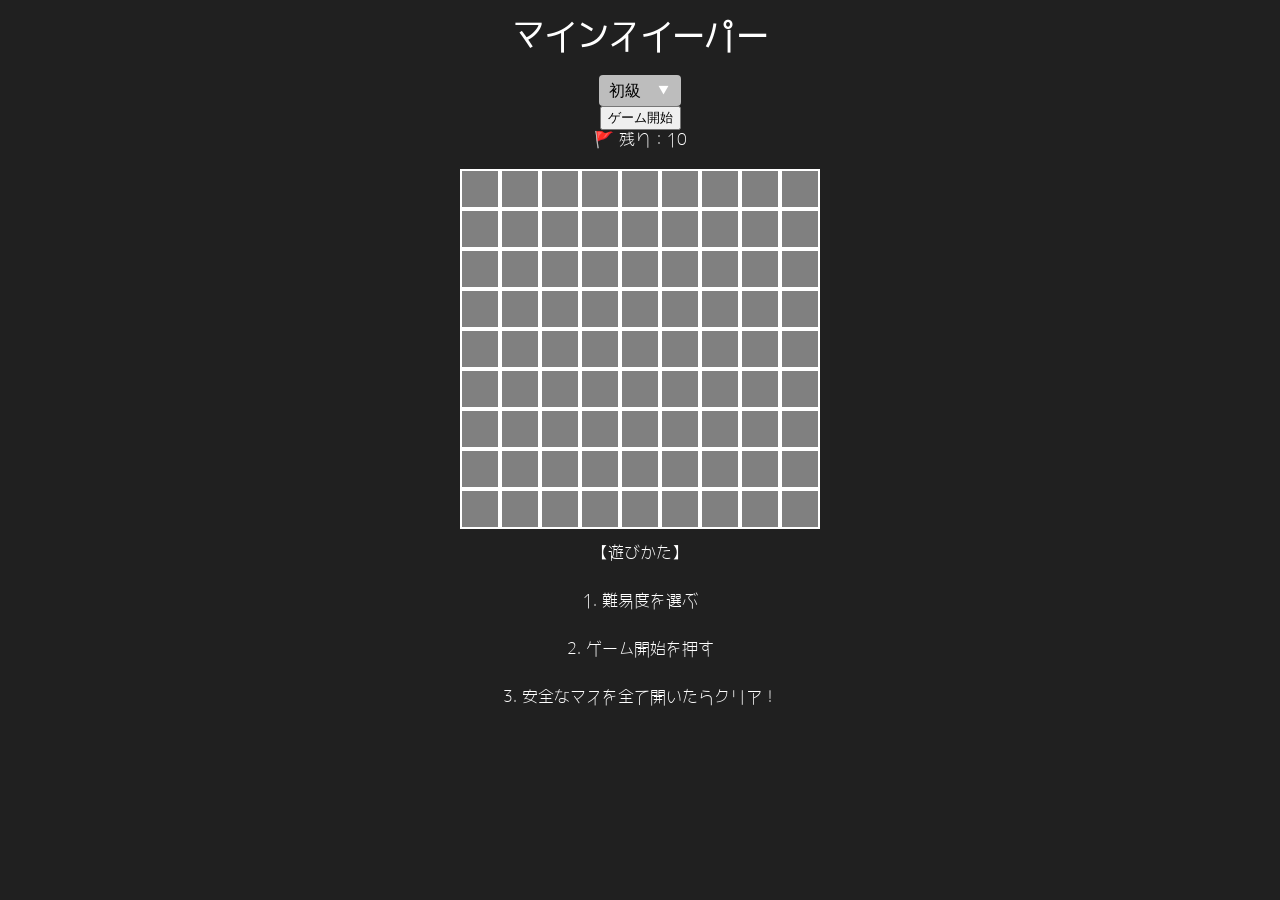
==== index.html @ 2c54dd24 "Add files via upload" ====
<!DOCTYPE html>
<html>
<head>
    <meta charset="UTF-8">
    <title>マインスイーパー</title>

    <link rel="stylesheet" href="style.css">
</head>

<body>

    <h1>マインスイーパー</h1>

    <div class="difficulty-wrapper">
        <select id="difficulty">
            <option value="beginner">初級</option>
            <option value="intermediate">中級</option>
            <option value="advanced">上級</option>
        </select>
    </div>

    <button id="start-button">ゲーム開始</button>

    <div id="flag-counter">🚩 残り：10</div>

    <div id="message"></div>

    <div id="board-container">
        <div id="board"></div>
    </div>

    <script src="game.js"></script>

    <p>【遊びかた】</p>
    <p>1. 難易度を選ぶ</p>
    <p>2. ゲーム開始を押す</p>
    <p>3. 安全なマスを全て開いたらクリア！</p>

</body>

</html>
---- style.css ----
@font-face {
    font-family: "MyGameFont";
    src: url("fonts/JiyunoTsubasa.ttf") format("truetype");
}

body {
    font-family: "MyGameFont", sans-serif;

    margin: 0;
    min-height: 100vh;

    display: flex;
    flex-direction: column;
    align-items: center;

    background-color: #202020;
    color: white;
}

/* 盤面のスクロール領域 */
#board-container {
    width: 95vw;
    max-width: 1200px;

    overflow-x: auto;
    overflow-y: auto;

    margin-top: 20px;
}

/*盤面*/
#board {
    display: grid;
    width: max-content;
    margin: 0 auto;
}

.cell {
    width: 40px;
    height: 40px;
    background-color: gray;
    border: 2px solid white;
    box-sizing: border-box;

    display: flex;
    justify-content: center;
    align-items: center;
    font-weight: bold;
}

.number-1 {
    color: #E83929;
}

.number-2 {
    color: #c4a612;
}

.number-3 {
    color: #53a718;
}

.number-4 {
    color: #29E869;
}

.number-5 {
    color: #29D8E8;
}

.number-6 {
    color: #2949E8;
}

.number-7 {
    color: #9829E8;
}

.number-8 {
    color: #E829A8;
}

/*難易度設定ボタン*/
#difficulty {
    padding: 7px 40px 7px 10px;
    font-size: 16px;
    border: none;
    border-radius: 4px;
    background-color: rgb(189, 189, 189);
    cursor: pointer;
    appearance: none;
}

/*難易度設定ボタンの下三角*/
.difficulty-wrapper {
    position: relative;
    display: inline-block;
}

.difficulty-wrapper::after {
    content: "▼";
    position: absolute;
    right: 12px;
    top: 50%;
    transform: translateY(-50%);
    pointer-events: none;
    font-size: 11px;
}
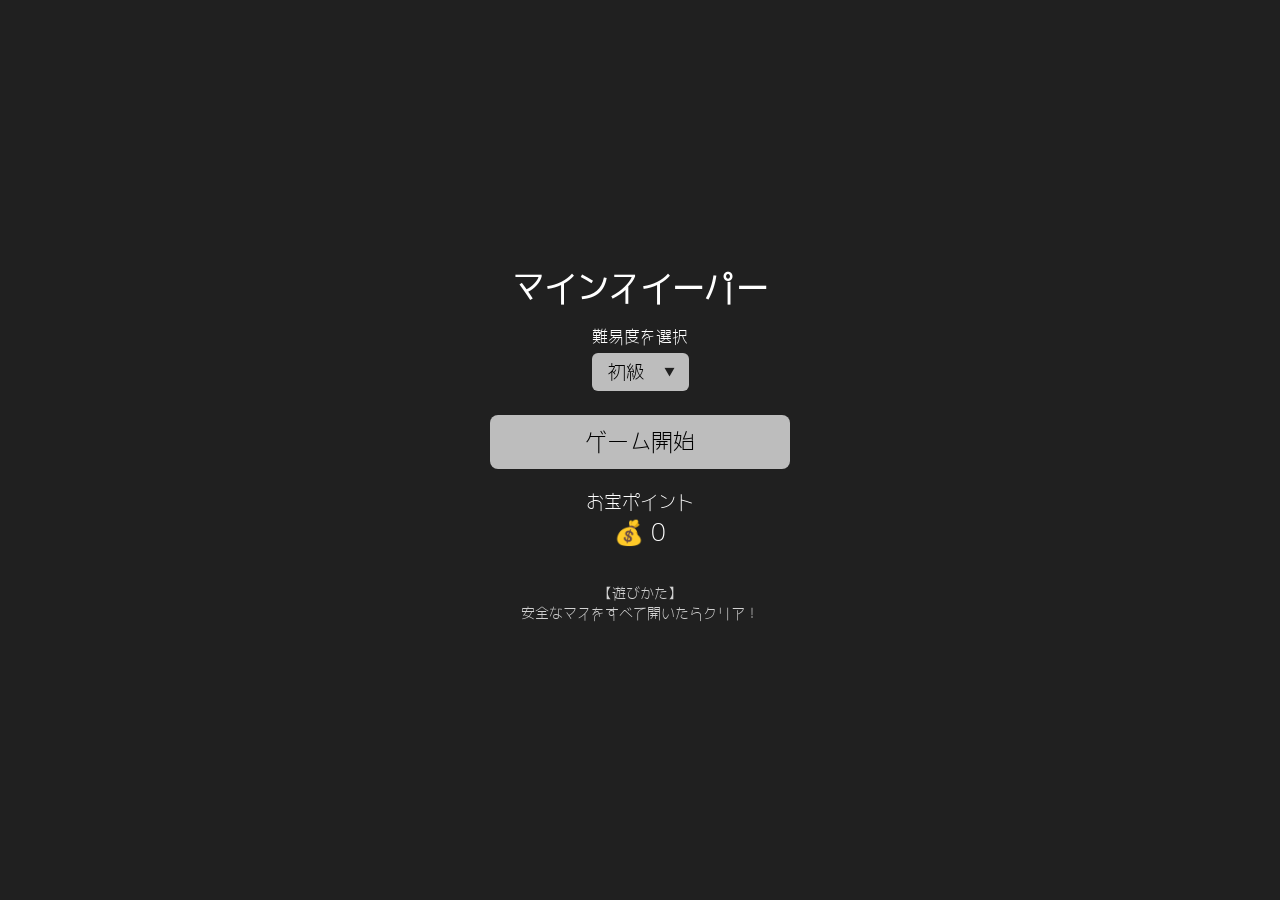
==== commit aac33171: "Add files via upload" ====
--- a/index.html
+++ b/index.html
@@ -1,41 +1,226 @@
 <!DOCTYPE html>
+
 <html>
-<head>
-    <meta charset="UTF-8">
-    <title>マインスイーパー</title>
-
-    <link rel="stylesheet" href="style.css">
+
+<head> <meta charset="UTF-8">
+
+<meta
+    name="viewport"
+    content="width=device-width, initial-scale=1, viewport-fit=cover"
+>
+
+<title>マインスイーパー</title>
+
+<link rel="stylesheet" href="style.css">
+
 </head>
 
 <body>
 
+<!-- =========================
+     ゲーム開始前の画面
+========================== -->
+
+<div id="start-screen">
+
     <h1>マインスイーパー</h1>
 
-    <div class="difficulty-wrapper">
-        <select id="difficulty">
-            <option value="beginner">初級</option>
-            <option value="intermediate">中級</option>
-            <option value="advanced">上級</option>
-        </select>
-    </div>
-
-    <button id="start-button">ゲーム開始</button>
-
-    <div id="flag-counter">🚩 残り：10</div>
-
-    <div id="message"></div>
-
-    <div id="board-container">
-        <div id="board"></div>
-    </div>
-
-    <script src="game.js"></script>
-
-    <p>【遊びかた】</p>
-    <p>1. 難易度を選ぶ</p>
-    <p>2. ゲーム開始を押す</p>
-    <p>3. 安全なマスを全て開いたらクリア！</p>
+
+    <!-- 難易度選択 -->
+
+    <div class="difficulty-area">
+
+        <p>難易度を選択</p>
+
+        <div class="difficulty-wrapper">
+
+            <select id="difficulty">
+
+                <option value="beginner">
+                    初級
+                </option>
+
+                <option value="intermediate">
+                    中級
+                </option>
+
+                <option value="advanced">
+                    上級
+                </option>
+
+            </select>
+
+        </div>
+
+    </div>
+
+
+    <!-- ゲーム開始ボタン -->
+
+    <button id="start-button">
+        ゲーム開始
+    </button>
+
+
+    <!-- お宝ポイント -->
+
+    <div class="start-treasure">
+
+        <span>お宝ポイント</span>
+
+        <span id="start-treasure-points">
+            💰 0
+        </span>
+
+    </div>
+
+
+    <!-- 遊び方 -->
+
+    <div id="how-to-play">
+
+        <p>【遊びかた】</p>
+
+        <p>安全なマスをすべて開いたらクリア！</p>
+
+    </div>
+
+</div>
+
+
+
+<!-- =========================
+     プレイ中の画面
+========================== -->
+
+<div id="game-screen">
+
+
+    <!-- =========================
+         上部固定バー
+    ========================== -->
+
+    <div id="top-bar">
+
+
+        <!-- 設定ボタン -->
+
+        <button
+            id="settings-button"
+            class="square-button"
+            aria-label="設定"
+        >
+            ☰
+        </button>
+
+
+
+        <!-- 開く / 旗 モード -->
+
+        <div id="mode-switch">
+
+
+            <button
+                id="open-mode-button"
+                class="mode-button active"
+            >
+                ⛏
+            </button>
+
+
+            <button
+                id="flag-mode-button"
+                class="mode-button"
+            >
+                🚩
+            </button>
+
+
+        </div>
+
+
+
+        <!-- 残り旗数 -->
+
+        <div id="flag-counter">
+
+            🚩 残り：10
+
+        </div>
+
+
+
+        <!-- お宝ポイント -->
+
+        <div id="treasure-counter">
+
+            💰 0
+
+        </div>
+
+
+    </div>
+
+
+
+    <!-- =========================
+         盤面エリア
+    ========================== -->
+
+    <div id="game-content">
+
+
+        <div id="message"></div>
+
+
+        <div id="board-container">
+
+            <div id="board"></div>
+
+        </div>
+
+
+    </div>
+
+
+
+    <!-- =========================
+         下部固定バー
+    ========================== -->
+
+    <div id="bottom-bar">
+
+
+        <!-- スキル1 -->
+
+        <button
+            id="skill-button-1"
+            class="skill-button"
+        >
+            □
+        </button>
+
+
+
+        <!-- スキル2 -->
+
+        <button
+            id="skill-button-2"
+            class="skill-button"
+        >
+            □
+        </button>
+
+
+    </div>
+
+
+</div>
+
+
+
+<script src="game.js"></script>
 
 </body>
 
-</html>
+</html>
--- a/style.css
+++ b/style.css
@@ -1,108 +1,464 @@
 @font-face {
-    font-family: "MyGameFont";
-    src: url("fonts/JiyunoTsubasa.ttf") format("truetype");
-}
-
+font-family: "MyGameFont";
+src: url("fonts/JiyunoTsubasa.ttf") format("truetype");
+}
+
+/* =========================
+全体
+========================= */
+
+* {
+    box-sizing: border-box;
+}
+
+html,
 body {
-    font-family: "MyGameFont", sans-serif;
-
-    margin: 0;
-    min-height: 100vh;
-
-    display: flex;
-    flex-direction: column;
-    align-items: center;
-
-    background-color: #202020;
-    color: white;
-}
-
-/* 盤面のスクロール領域 */
+margin: 0;
+width: 100%;
+min-height: 100%;
+}
+
+body {
+font-family: "MyGameFont", sans-serif;
+
+background-color: #202020;
+color: white;
+
+}
+
+/* =========================
+ゲーム開始前画面
+========================= */
+
+#start-screen {
+min-height: 100dvh;
+
+display: flex;
+flex-direction: column;
+align-items: center;
+justify-content: center;
+
+gap: 24px;
+
+padding:
+    calc(20px + env(safe-area-inset-top))
+    20px
+    calc(20px + env(safe-area-inset-bottom));
+
+}
+
+#start-screen h1 {
+margin: 0;
+
+text-align: center;
+
+}
+
+/* お宝ポイント */
+
+.start-treasure {
+display: flex;
+flex-direction: column;
+align-items: center;
+
+gap: 8px;
+
+font-size: 18px;
+
+}
+
+#start-treasure-points {
+font-size: 24px;
+}
+
+/* 難易度 */
+
+.difficulty-area {
+display: flex;
+flex-direction: column;
+align-items: center;
+
+gap: 8px;
+
+}
+
+.difficulty-area p {
+margin: 0;
+}
+
+/* 難易度設定ボタン */
+
+#difficulty {
+padding: 10px 45px 10px 16px;
+
+font-family: inherit;
+font-size: 18px;
+
+border: none;
+border-radius: 6px;
+
+background-color: rgb(189, 189, 189);
+
+cursor: pointer;
+
+appearance: none;
+
+}
+
+/* 難易度設定ボタンの三角 */
+
+.difficulty-wrapper {
+position: relative;
+
+display: inline-block;
+
+}
+
+.difficulty-wrapper::after {
+content: "▼";
+
+position: absolute;
+
+right: 14px;
+top: 50%;
+
+transform: translateY(-50%);
+
+pointer-events: none;
+
+color: #202020;
+
+font-size: 11px;
+
+}
+
+/* ゲーム開始ボタン */
+
+#start-button {
+width: min(80vw, 300px);
+
+padding: 16px;
+
+font-family: inherit;
+font-size: 22px;
+
+border: none;
+border-radius: 8px;
+
+background-color: #bdbdbd;
+
+cursor: pointer;
+
+}
+
+#how-to-play {
+margin-top: 10px;
+
+text-align: center;
+
+font-size: 14px;
+
+opacity: 0.8;
+
+}
+
+#how-to-play p {
+margin: 6px 0;
+}
+
+/* =========================
+プレイ画面
+========================= */
+
+#game-screen {
+display: none;
+
+width: 100%;
+height: 100dvh;
+
+overflow: hidden;
+
+background-color: #202020;
+
+}
+
+/* =========================
+上部固定バー
+========================= */
+
+#top-bar {
+position: fixed;
+
+top: 0;
+left: 0;
+
+width: 100%;
+
+min-height: 70px;
+
+display: flex;
+align-items: center;
+
+gap: 10px;
+
+padding:
+    calc(10px + env(safe-area-inset-top))
+    10px
+    10px;
+
+background-color: #303030;
+
+z-index: 1000;
+
+}
+
+/* 正方形ボタン */
+
+.square-button {
+width: 48px;
+height: 48px;
+
+flex-shrink: 0;
+
+font-family: inherit;
+font-size: 26px;
+
+border: none;
+border-radius: 6px;
+
+background-color: #666;
+
+color: white;
+
+}
+
+/* =========================
+開く / 旗 モード切り替え
+========================= */
+
+#mode-switch {
+display: flex;
+
+flex-shrink: 0;
+
+overflow: hidden;
+
+border-radius: 8px;
+
+background-color: #555;
+
+}
+
+.mode-button {
+width: 48px;
+height: 48px;
+
+border: none;
+
+font-size: 22px;
+
+background-color: transparent;
+
+color: white;
+
+}
+
+/* 現在選択されているモード */
+
+.mode-button.active {
+background-color: #999;
+}
+
+/* =========================
+旗・お宝表示
+========================= */
+
+#flag-counter,
+#treasure-counter {
+white-space: nowrap;
+
+font-size: 15px;
+
+}
+
+/* 画面が狭いときは
+お宝ポイントを右側へ */
+
+#treasure-counter {
+margin-left: auto;
+}
+
+/* =========================
+中央ゲームエリア
+========================= */
+
+#game-content {
+width: 100%;
+height: 100%;
+
+padding-top:
+    calc(70px + env(safe-area-inset-top));
+
+padding-bottom:
+    calc(80px + env(safe-area-inset-bottom));
+
+display: flex;
+flex-direction: column;
+
+}
+
+/* メッセージ */
+
+#message {
+min-height: 40px;
+
+display: flex;
+align-items: center;
+justify-content: center;
+
+font-size: 20px;
+
+}
+
+/* =========================
+盤面スクロールエリア
+========================= */
+
 #board-container {
-    width: 95vw;
-    max-width: 1200px;
-
-    overflow-x: auto;
-    overflow-y: auto;
-
-    margin-top: 20px;
-}
-
-/*盤面*/
+flex: 1;
+
+width: 100%;
+
+overflow: auto;
+
+-webkit-overflow-scrolling: touch;
+
+padding: 20px;
+
+display: flex;
+justify-content: flex-start;
+align-items: flex-start;
+
+}
+
+/* 盤面 */
+
 #board {
-    display: grid;
-    width: max-content;
-    margin: 0 auto;
-}
+display: grid;
+
+width: max-content;
+
+margin: auto;
+
+}
+
+/* マス */
 
 .cell {
-    width: 40px;
-    height: 40px;
-    background-color: gray;
-    border: 2px solid white;
-    box-sizing: border-box;
-
-    display: flex;
-    justify-content: center;
-    align-items: center;
-    font-weight: bold;
-}
+width: 40px;
+height: 40px;
+
+flex-shrink: 0;
+
+background-color: gray;
+
+border: 2px solid white;
+
+display: flex;
+justify-content: center;
+align-items: center;
+
+font-weight: bold;
+
+font-size: 18px;
+
+user-select: none;
+
+-webkit-user-select: none;
+
+touch-action: manipulation;
+
+}
+
+/* 数字の色 */
 
 .number-1 {
-    color: #E83929;
+color: #E83929;
 }
 
 .number-2 {
-    color: #c4a612;
+color: #c4a612;
 }
 
 .number-3 {
-    color: #53a718;
+color: #53a718;
 }
 
 .number-4 {
-    color: #29E869;
+color: #29E869;
 }
 
 .number-5 {
-    color: #29D8E8;
+color: #29D8E8;
 }
 
 .number-6 {
-    color: #2949E8;
+color: #2949E8;
 }
 
 .number-7 {
-    color: #9829E8;
+color: #9829E8;
 }
 
 .number-8 {
-    color: #E829A8;
-}
-
-/*難易度設定ボタン*/
-#difficulty {
-    padding: 7px 40px 7px 10px;
-    font-size: 16px;
-    border: none;
-    border-radius: 4px;
-    background-color: rgb(189, 189, 189);
-    cursor: pointer;
-    appearance: none;
-}
-
-/*難易度設定ボタンの下三角*/
-.difficulty-wrapper {
-    position: relative;
-    display: inline-block;
-}
-
-.difficulty-wrapper::after {
-    content: "▼";
-    position: absolute;
-    right: 12px;
-    top: 50%;
-    transform: translateY(-50%);
-    pointer-events: none;
-    font-size: 11px;
+color: #E829A8;
+}
+
+/* =========================
+下部固定バー
+========================= */
+
+#bottom-bar {
+position: fixed;
+
+left: 0;
+bottom: 0;
+
+width: 100%;
+
+min-height: 70px;
+
+display: flex;
+justify-content: center;
+align-items: center;
+
+gap: 20px;
+
+padding:
+    10px
+    10px
+    calc(10px + env(safe-area-inset-bottom));
+
+background-color: #303030;
+
+z-index: 1000;
+
+}
+
+/* スキルボタン */
+
+.skill-button {
+width: 54px;
+height: 54px;
+
+font-family: inherit;
+font-size: 26px;
+
+border: none;
+border-radius: 6px;
+
+background-color: #666;
+
+color: white;
+
 }
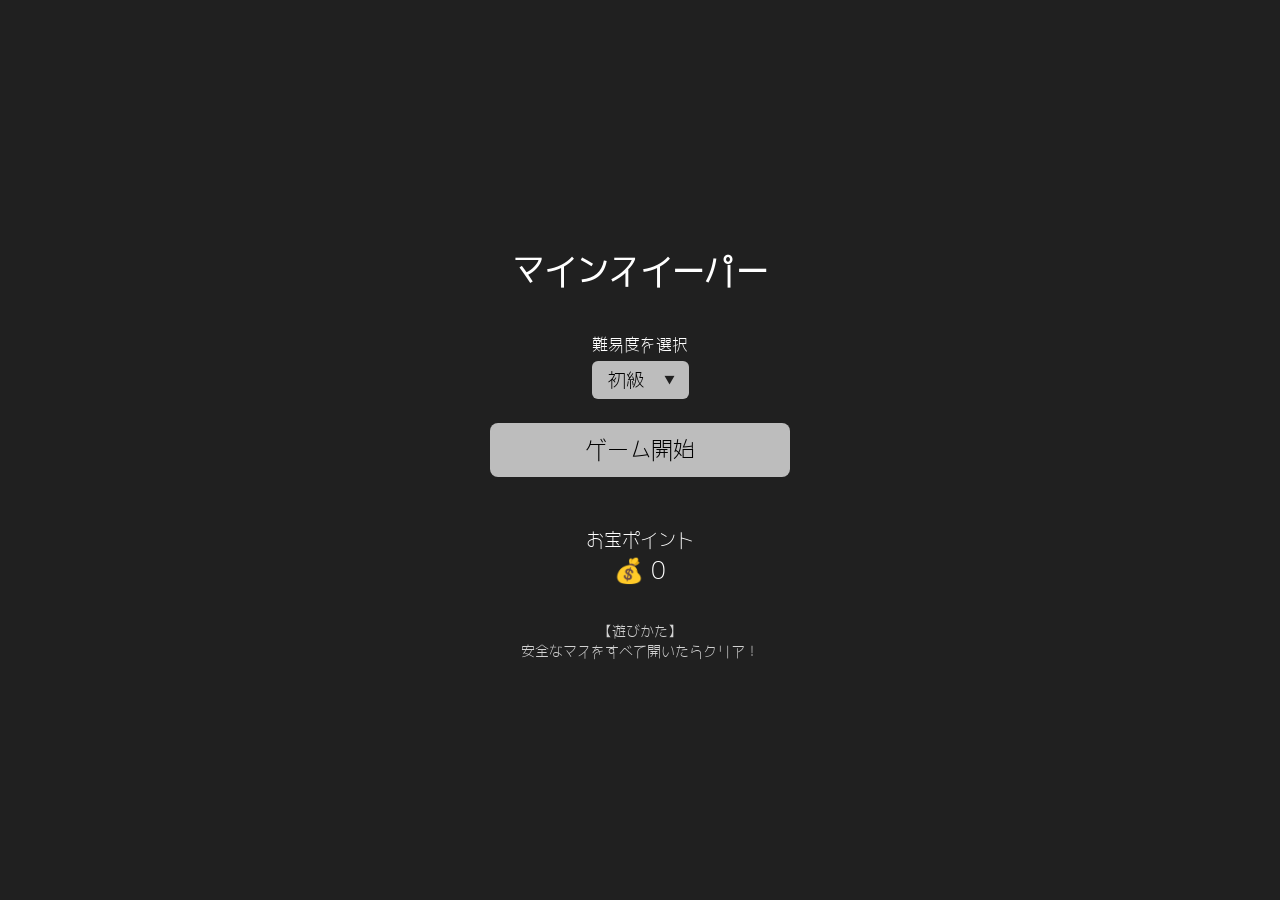
==== commit a5b13d27: "Add files via upload" ====
--- a/index.html
+++ b/index.html
@@ -25,7 +25,6 @@
 
     <h1>マインスイーパー</h1>
 
-
     <!-- 難易度選択 -->
 
     <div class="difficulty-area">
@@ -69,7 +68,7 @@
         <span>お宝ポイント</span>
 
         <span id="start-treasure-points">
-            💰 0
+           💰 0
         </span>
 
     </div>
@@ -110,7 +109,10 @@
             class="square-button"
             aria-label="設定"
         >
-            ☰
+            <img
+                src="pictures/setting.png"
+                alt="設定"
+            >
         </button>
 
 
@@ -184,41 +186,90 @@
 
 
 
-    <!-- =========================
-         下部固定バー
+    <!-- ========================= 
+        下部固定バー 
     ========================== -->
 
     <div id="bottom-bar">
 
-
-        <!-- スキル1 -->
-
-        <button
-            id="skill-button-1"
-            class="skill-button"
-        >
-            □
+        <!-- シールド -->
+
+        <div class="skill-item">
+
+            <button
+                id="shield-button"
+                class="skill-button"
+            >
+                シールド
+            </button>
+
+            <div class="skill-cost">
+                💰️-50
+            </div>
+
+        </div>
+
+
+        <!-- 3×3開放 -->
+
+        <div class="skill-item">
+
+            <button
+                id="open3x3-button"
+                class="skill-button"
+            >
+                3×3開放
+            </button>
+
+            <div class="skill-cost">
+                💰️-160
+            </div>
+
+        </div>
+
+    </div>
+
+
+</div>
+
+
+
+<!-- =========================
+    設定ポップアップ
+========================== -->
+<div id="settings-popup-overlay">
+
+    <div id="settings-popup">
+
+        <button id="close-settings-button">
+            ×
         </button>
 
-
-
-        <!-- スキル2 -->
-
-        <button
-            id="skill-button-2"
-            class="skill-button"
-        >
-            □
+        <button id="return-start-button">
+            スタート画面に戻る
         </button>
 
-
-    </div>
-
+        <div class="save-code-area">
+
+            <p>セーブコード</p>
+
+            <input
+                type="number"
+                id="save-code-input"
+                placeholder="お宝ポイントを入力"
+            >
+
+            <button id="load-save-code-button">
+                決定
+            </button>
+
+        </div>
+
+    </div>
 
 </div>
 
 
-
 <script src="game.js"></script>
 
 </body>
--- a/style.css
+++ b/style.css
@@ -48,7 +48,7 @@
 }
 
 #start-screen h1 {
-margin: 0;
+margin-bottom: 25px;
 
 text-align: center;
 
@@ -64,6 +64,8 @@
 gap: 8px;
 
 font-size: 18px;
+
+margin-top: 30px;
 
 }
 
@@ -232,6 +234,17 @@
 
 }
 
+.square-button img {
+    width: 100%;
+    height: 100%;
+
+    object-fit: contain;
+
+    image-rendering: pixelated;
+
+    pointer-events: none;
+}
+
 /* =========================
 開く / 旗 モード切り替え
 ========================= */
@@ -360,7 +373,7 @@
 
 flex-shrink: 0;
 
-background-color: gray;
+background-color:#808080;
 
 border: 2px solid white;
 
@@ -378,47 +391,96 @@
 
 touch-action: manipulation;
 
-}
-
-/* 数字の色 */
-
-.number-1 {
-color: #E83929;
-}
-
-.number-2 {
-color: #c4a612;
-}
-
-.number-3 {
-color: #53a718;
-}
-
-.number-4 {
-color: #29E869;
-}
-
-.number-5 {
-color: #29D8E8;
-}
-
-.number-6 {
-color: #2949E8;
-}
-
-.number-7 {
-color: #9829E8;
-}
-
-.number-8 {
-color: #E829A8;
-}
+position: relative;
+
+}
+
+
+/* 爆弾数の数字表示 */
+
+.mine-number {
+
+    color: #FFFFFF;
+
+}
+
+
+/* お宝画像 */
+
+.treasure-image {
+
+    position: absolute;
+
+    left: 50%;
+    top: 50%;
+
+    width: 80%;
+    height: 80%;
+
+    object-fit: contain;
+
+    image-rendering: pixelated;
+
+    pointer-events: none;
+
+    z-index: 10;
+
+    filter: drop-shadow(
+        0px 2px 0px rgba(0, 0, 0, 0.068)
+    );
+
+    animation:/* アニメーションの総時間 */
+        treasure-float
+        1.4s
+        ease-out
+        forwards;
+
+}
+
+
+/* お宝画像アニメーション */
+
+@keyframes treasure-float {
+
+    0% {/* アニメーション開始時間(割合) */
+
+        opacity: 1;/* 不透明度、1が不透明、0が透明 */
+
+        transform:
+            translate(-50%, -30%)/* 画像の位置移動(横, 縦)※この状態がマスの中心 */
+            scale(1.3);/* 画像の大きさ、1が等倍 */
+
+    }
+
+    50% {
+
+        opacity: 1;
+
+        transform:
+            translate(-50%, -75%)
+            scale(1.3);
+
+    }
+
+    100% {
+
+        opacity: 0;
+
+        transform:
+            translate(-50%, -85%)
+            scale(1.3);
+
+    }
+
+}
+
 
 /* =========================
 下部固定バー
 ========================= */
 
 #bottom-bar {
+
 position: fixed;
 
 left: 0;
@@ -429,6 +491,7 @@
 min-height: 70px;
 
 display: flex;
+
 justify-content: center;
 align-items: center;
 
@@ -445,20 +508,216 @@
 
 }
 
-/* スキルボタン */
+/* =========================
+スキル1個分
+========================= */
+
+.skill-item {
+
+display: flex;
+
+flex-direction: column;
+
+align-items: center;
+
+}
+
+/* =========================
+スキルボタン
+========================= */
 
 .skill-button {
-width: 54px;
-height: 54px;
+
+width: 130px;
+
+height: 48px;
 
 font-family: inherit;
-font-size: 26px;
+
+font-size: 18px;
 
 border: none;
+
 border-radius: 6px;
 
-background-color: #666;
-
-color: white;
-
-}+background-color: #555555;
+
+color: #FFFFFF;
+
+cursor: pointer;
+
+}
+
+/* =========================
+スキルON状態
+========================= */
+
+.skill-button.active {
+
+background-color: #919191;
+
+}
+
+/* =========================
+スキルのコスト
+========================= */
+
+.skill-cost {
+
+margin-top: 5px;
+
+color: #FFFFFF;
+
+font-size: 14px;
+
+}
+
+
+/* =========================
+3×3開放 使用対象選択中
+========================= */
+
+#board-container.skill-targeting {
+
+    filter: brightness(0.75); /* 明るくするなら1、暗くするなら0 */
+
+}
+
+
+
+/* =========================
+設定ポップアップ
+========================= */
+
+
+/* 背景全体 */
+
+#settings-popup-overlay {
+
+    position: fixed;
+
+    top: 0;
+    left: 0;
+
+    width: 100%;
+    height: 100%;
+
+    display: none;
+
+    justify-content: center;
+    align-items: center;
+
+    background-color:
+        rgba(0, 0, 0, 0.5);
+
+    z-index: 3000;
+
+    filter: drop-shadow(
+        0px 0px 10px rgba(0, 0, 0, 0.712)
+    );
+}
+
+
+/* ポップアップ本体 */
+
+#settings-popup {
+
+    position: relative;
+
+    width: min(80vw, 360px);
+
+    padding: 50px 25px 30px;
+
+    display: flex;
+
+    flex-direction: column;
+
+    align-items: center;
+
+    gap: 25px;
+
+    background-color: #404040;
+
+    border-radius: 8px;
+
+}
+
+
+/* ×ボタン */
+
+#close-settings-button {
+    position: absolute;
+
+    top: 10px;
+    right: 10px;
+
+    width: 36px;
+    height: 36px;
+
+    border: none;
+    border-radius: 5px;
+    background-color: #666;
+    color: white;
+    font-family: inherit;
+    font-size: 22px;
+}
+
+
+/* スタート画面に戻る */
+#return-start-button {
+    width: 100%;
+    padding: 14px;
+    border: none;
+    border-radius: 6px;
+    background-color: #666;
+    color: white;
+    font-family: inherit;
+    font-size: 18px;
+
+    margin-top: 10px;
+    margin-bottom: 20px;
+}
+
+
+/* セーブコード部分 */
+
+.save-code-area {
+    width: 100%;
+    display: flex;
+    flex-direction: column;
+    align-items: center;
+    gap: 10px;
+}
+
+
+.save-code-area p {
+    margin: 0;
+}
+
+
+/* 入力欄 */
+
+#save-code-input {
+    width: 100%;
+    padding: 12px;
+    border: none;
+    border-radius: 5px;
+    font-family: inherit;
+    font-size: 18px;
+    text-align: center;
+}
+
+
+/* 決定ボタン */
+
+#load-save-code-button {
+    width: 100%;
+    padding: 12px;
+    border: none;
+    border-radius: 6px;
+    background-color: #777;
+    color: white;
+    font-family: inherit;
+    font-size: 18px;
+
+}
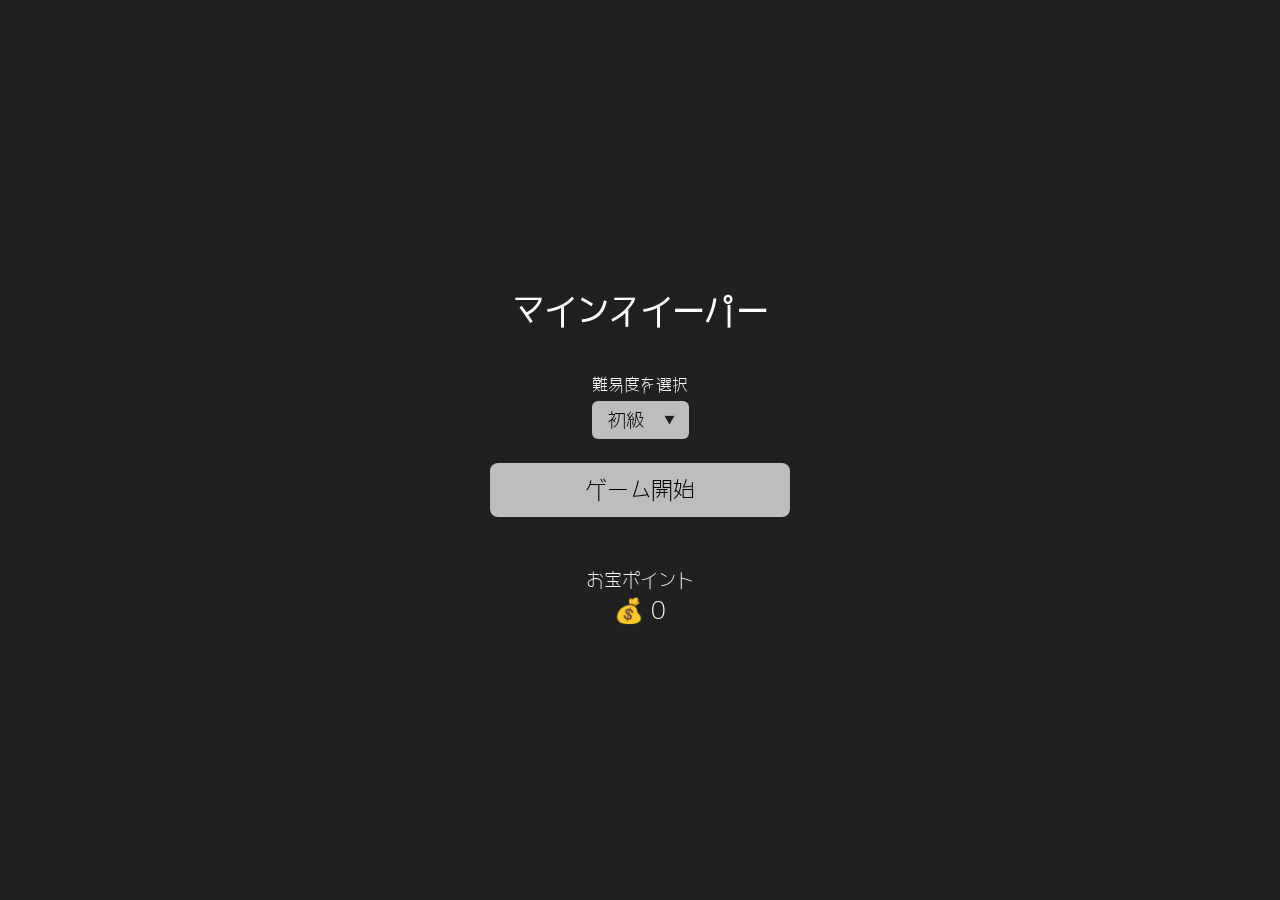
==== commit 1bb2a5fa: "Add files via upload" ====
--- a/index.html
+++ b/index.html
@@ -73,16 +73,6 @@
 
     </div>
 
-
-    <!-- 遊び方 -->
-
-    <div id="how-to-play">
-
-        <p>【遊びかた】</p>
-
-        <p>安全なマスをすべて開いたらクリア！</p>
-
-    </div>
 
 </div>
 
@@ -241,27 +231,44 @@
 
     <div id="settings-popup">
 
-        <button id="close-settings-button">
-            ×
-        </button>
-
-        <button id="return-start-button">
-            スタート画面に戻る
-        </button>
-
-        <div class="save-code-area">
-
-            <p>セーブコード</p>
-
-            <input
-                type="number"
-                id="save-code-input"
-                placeholder="お宝ポイントを入力"
-            >
-
-            <button id="load-save-code-button">
-                決定
-            </button>
+        <!-- ウィンドウのタイトルバー -->
+        <div id="settings-title-bar">
+
+            <span>
+                設定
+            </span>
+
+            <button id="close-settings-button">
+                ×
+            </button>
+
+        </div>
+
+
+        <!-- ウィンドウの内容 -->
+        <div id="settings-content">
+
+            <button id="return-start-button">
+                スタート画面に戻る
+            </button>
+
+
+            <div class="save-code-area">
+
+                <p>ポイント調整</p>
+
+                <input
+                    type="text"
+                    id="save-code-input"
+                    placeholder="お宝ポイントを入力"
+                    inputmode="numeric"
+                >
+
+                <button id="load-save-code-button">
+                    決定
+                </button>
+
+            </div>
 
         </div>
 
